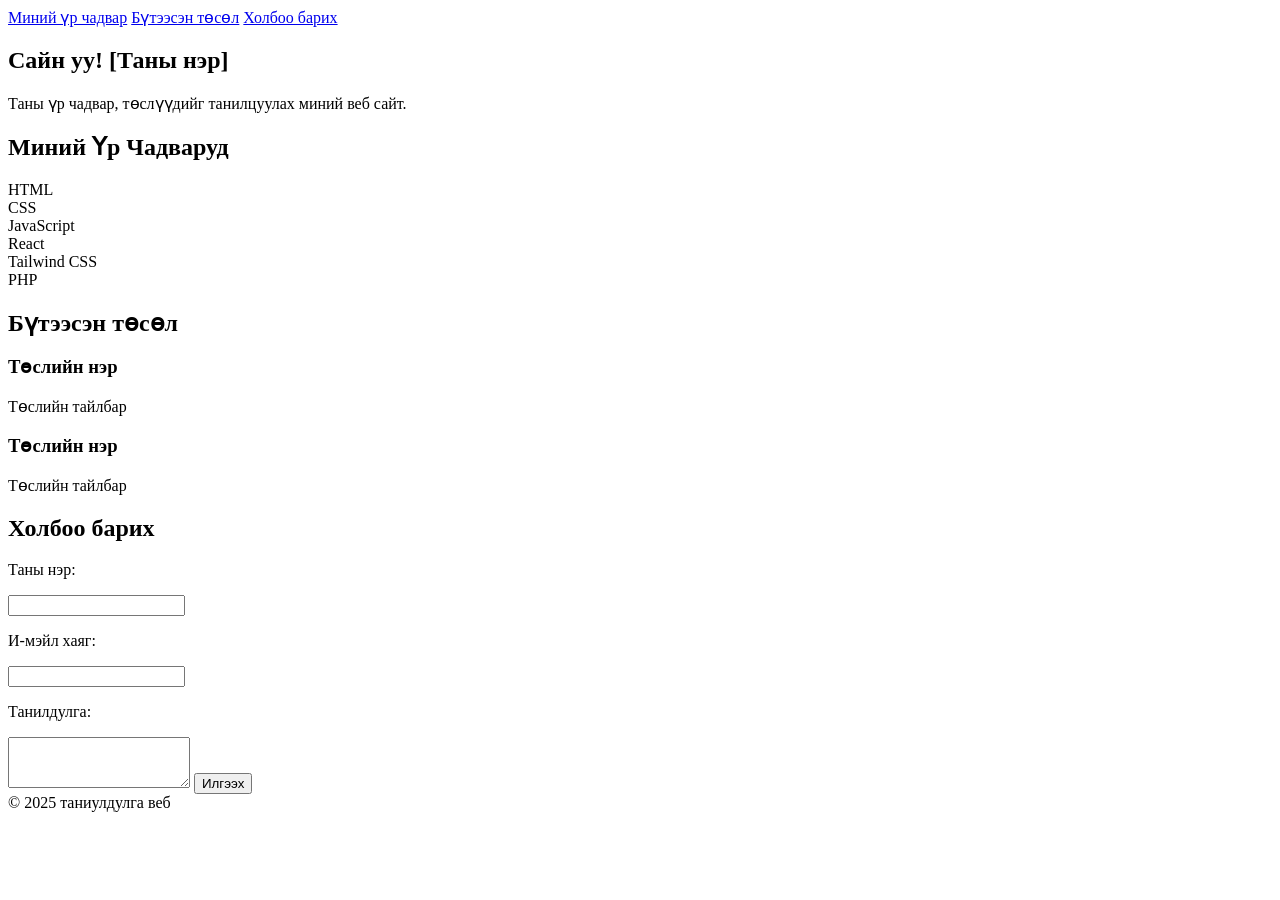
==== index.html @ 70916938 "Add files via upload" ====
<!DOCTYPE html>
<html lang="mn">
<head>
  <meta charset="UTF-8" />
  <meta name="viewport" content="width=device-width, initial-scale=1.0"/>
  <title>Таниулдулга Веб</title>
  <link rel="stylesheet" href="css/style.css" />
</head>
<body>

  <!-- Navbar -->
  <nav class="navbar">
    <div class="nav-container">
      <a href="#home">Миний үр чадвар</a>
      <a href="#projects">Бүтээсэн төсөл</a>
      <a href="#contact">Холбоо барих</a>
    </div>
  </nav>

  <!-- Hero -->
  <section class="hero" id="home">
    <h1>Сайн уу! <span>[Таны нэр]</span></h1>
    <p>Таны үр чадвар, төслүүдийг танилцуулах миний веб сайт.</p>

    <div class="skills-section">
      <h2>Миний Үр Чадваруд</h2>
      <div class="skills-grid">
        <div class="skill-badge">HTML</div>
        <div class="skill-badge">CSS</div>
        <div class="skill-badge">JavaScript</div>
        <div class="skill-badge">React</div>
        <div class="skill-badge">Tailwind CSS</div>
        <div class="skill-badge">PHP</div>
      </div>
    </div>
  </section>

  <!-- Projects -->
  <section class="projects-section" id="projects">
    <h2>Бүтээсэн төсөл</h2>
    <div class="project-card">
      <h3>Төслийн нэр</h3>
      <p>Төслийн тайлбар</p>
    </div>
    <div class="project-card">
      <h3>Төслийн нэр</h3>
      <p>Төслийн тайлбар</p>
    </div>
  </section>

  <!-- Contact -->
  <section class="contact-section" id="contact">
    <h2>Холбоо барих</h2>
    <p>Таны нэр:</p>
    <form class="contact-form" onsubmit="submitForm(event)">
      <input type="text" id="name" placeholder="" required />
      <p>И-мэйл хаяг:</p>
      <input type="email" id="email" placeholder="" required />
      <p>Танилдулга:</p>
      <textarea id="message" rows="3"></textarea>
      <button type="submit">Илгээх</button>
    </form>
    <footer>© 2025 таниулдулга веб</footer>
  </section>

  <script src="js/main.js"></script>
</body>
</html>
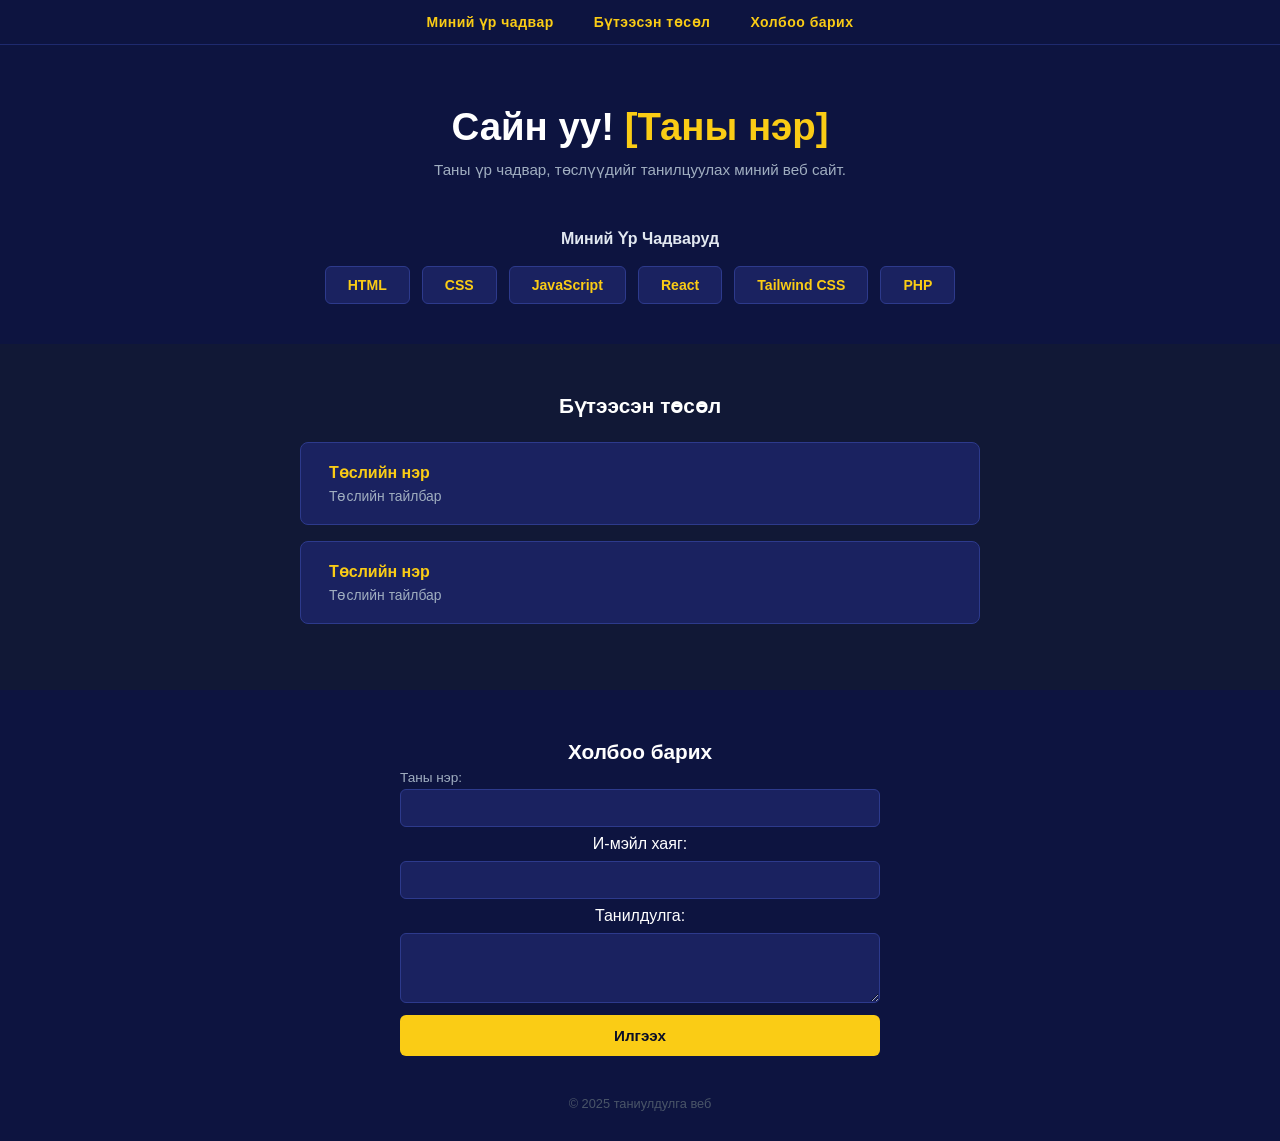
==== commit e7092af6: "Update index.html" ====
--- a/index.html
+++ b/index.html
@@ -4,7 +4,7 @@
   <meta charset="UTF-8" />
   <meta name="viewport" content="width=device-width, initial-scale=1.0"/>
   <title>Таниулдулга Веб</title>
-  <link rel="stylesheet" href="css/style.css" />
+  <link rel="stylesheet" href="style.css" />
 </head>
 <body>
 
--- a/style.css
+++ b/style.css
@@ -0,0 +1,220 @@
+/* ===== Reset & Base ===== */
+* {
+  margin: 0;
+  padding: 0;
+  box-sizing: border-box;
+}
+
+body {
+  font-family: 'Segoe UI', sans-serif;
+  background: #0a0e27;
+  color: #fff;
+}
+
+/* ===== Navbar ===== */
+.navbar {
+  background: #0d1440;
+  padding: 14px 0;
+  position: sticky;
+  top: 0;
+  z-index: 100;
+  border-bottom: 1px solid #1e2a6e;
+}
+
+.nav-container {
+  max-width: 960px;
+  margin: 0 auto;
+  display: flex;
+  justify-content: center;
+  gap: 40px;
+}
+
+.nav-container a {
+  color: #facc15;
+  text-decoration: none;
+  font-size: 14px;
+  font-weight: 600;
+  letter-spacing: 0.5px;
+  transition: opacity 0.2s;
+}
+
+.nav-container a:hover {
+  opacity: 0.75;
+}
+
+/* ===== Hero ===== */
+.hero {
+  background: #0d1440;
+  text-align: center;
+  padding: 60px 20px 40px;
+}
+
+.hero h1 {
+  font-size: 2.4rem;
+  font-weight: 700;
+  color: #fff;
+}
+
+.hero h1 span {
+  color: #facc15;
+}
+
+.hero > p {
+  margin: 12px 0 40px;
+  color: #a0aec0;
+  font-size: 0.95rem;
+}
+
+/* Skills */
+.skills-section {
+  max-width: 760px;
+  margin: 0 auto;
+  padding-top: 10px;
+}
+
+.skills-section h2 {
+  font-size: 1rem;
+  font-weight: 600;
+  color: #e2e8f0;
+  margin-bottom: 18px;
+}
+
+.skills-grid {
+  display: flex;
+  flex-wrap: wrap;
+  gap: 12px;
+  justify-content: center;
+}
+
+.skill-badge {
+  background: #1a2260;
+  border: 1px solid #2d3a8c;
+  color: #facc15;
+  padding: 10px 22px;
+  border-radius: 6px;
+  font-size: 0.88rem;
+  font-weight: 600;
+  transition: transform 0.15s, background 0.15s;
+  cursor: default;
+}
+
+.skill-badge:hover {
+  background: #243080;
+  transform: translateY(-2px);
+}
+
+/* ===== Projects ===== */
+.projects-section {
+  background: #111836;
+  padding: 50px 20px;
+  text-align: center;
+}
+
+.projects-section h2 {
+  font-size: 1.3rem;
+  font-weight: 700;
+  margin-bottom: 24px;
+  color: #fff;
+}
+
+.project-card {
+  background: #1a2260;
+  border: 1px solid #2d3a8c;
+  border-radius: 8px;
+  padding: 20px 28px;
+  max-width: 680px;
+  margin: 0 auto 16px;
+  text-align: left;
+  transition: transform 0.15s;
+}
+
+.project-card:hover {
+  transform: translateY(-3px);
+}
+
+.project-card h3 {
+  color: #facc15;
+  font-size: 1rem;
+  margin-bottom: 6px;
+}
+
+.project-card p {
+  color: #a0aec0;
+  font-size: 0.87rem;
+}
+
+/* ===== Contact ===== */
+.contact-section {
+  background: #0d1440;
+  padding: 50px 20px 30px;
+  text-align: center;
+}
+
+.contact-section h2 {
+  font-size: 1.3rem;
+  font-weight: 700;
+  margin-bottom: 6px;
+}
+
+.contact-section > p {
+  color: #a0aec0;
+  font-size: 0.85rem;
+  margin-bottom: 4px;
+  text-align: left;
+  max-width: 480px;
+  margin-left: auto;
+  margin-right: auto;
+}
+
+.contact-form {
+  max-width: 480px;
+  margin: 0 auto;
+  display: flex;
+  flex-direction: column;
+  gap: 8px;
+}
+
+.contact-form input,
+.contact-form textarea {
+  background: #1a2260;
+  border: 1px solid #2d3a8c;
+  border-radius: 6px;
+  padding: 10px 14px;
+  color: #fff;
+  font-size: 0.9rem;
+  outline: none;
+  transition: border-color 0.2s;
+}
+
+.contact-form input:focus,
+.contact-form textarea:focus {
+  border-color: #facc15;
+}
+
+.contact-form textarea {
+  resize: vertical;
+}
+
+.contact-form button {
+  background: #facc15;
+  color: #0a0e27;
+  border: none;
+  border-radius: 6px;
+  padding: 12px;
+  font-size: 0.95rem;
+  font-weight: 700;
+  cursor: pointer;
+  margin-top: 4px;
+  transition: background 0.2s, transform 0.15s;
+}
+
+.contact-form button:hover {
+  background: #f6b800;
+  transform: translateY(-1px);
+}
+
+footer {
+  margin-top: 40px;
+  color: #4a5568;
+  font-size: 0.8rem;
+}
